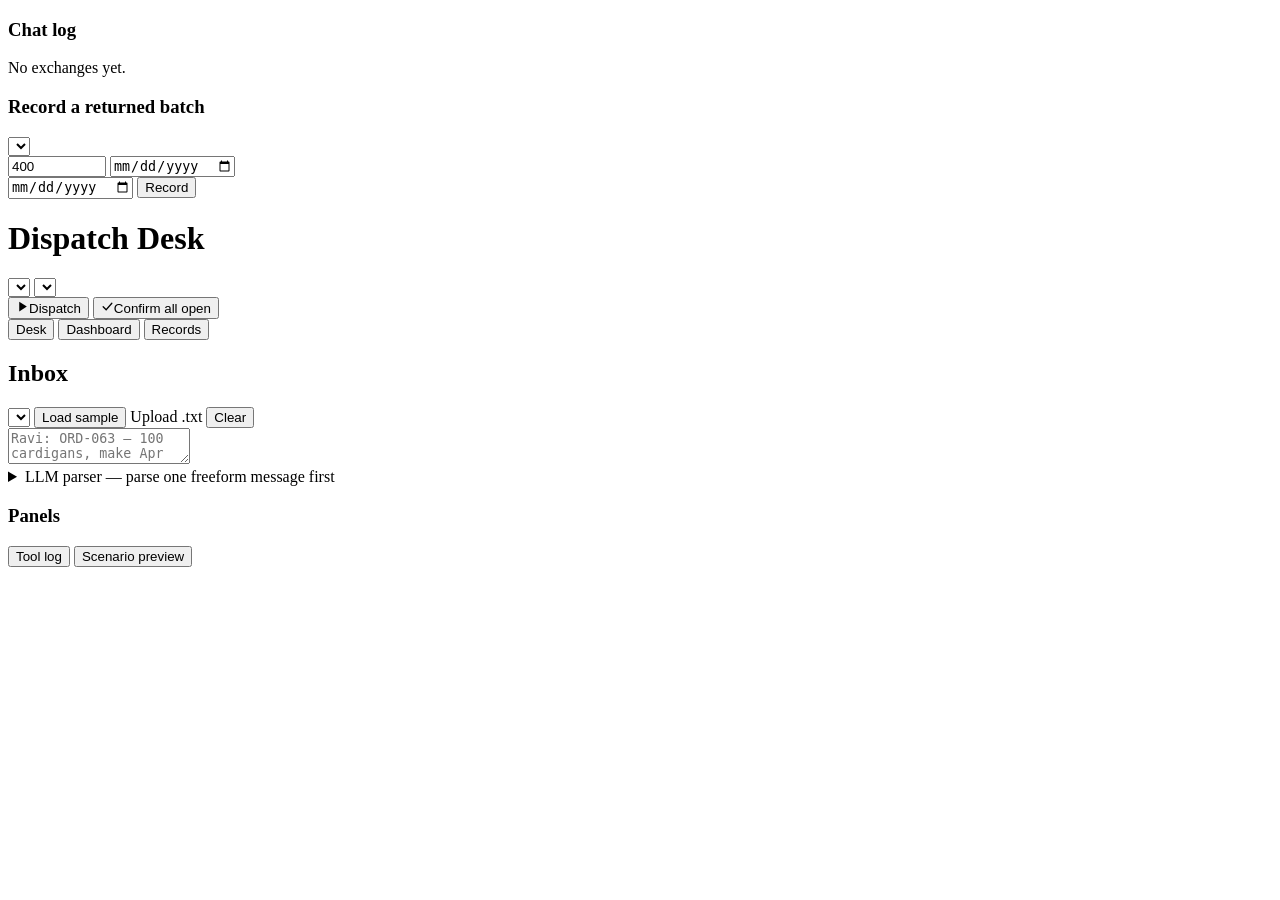
==== api/static/index.html @ df919213 "Static UI: icon system, dashboard grid + analytics, per-line dispatch, thread safety - configurable " ====
<!DOCTYPE html>
<html lang="en">
<head>
<meta charset="utf-8">
<meta name="viewport" content="width=device-width, initial-scale=1">
<title>Dispatch Desk</title>
<link rel="stylesheet" href="/static/app.css">
</head>
<body>

<div id="loginOverlay" style="display:none">
  <div class="card">
    <h3>Dispatch Desk</h3>
    <p class="muted">Enter the app password</p>
    <div class="row" style="justify-content:center">
      <input id="pw" type="password" placeholder="APP_PASSWORD">
      <button id="loginBtn" class="primary">Sign in</button>
    </div>
    <div id="pwErr" class="warn"></div>
  </div>
</div>

<!-- Tool log popover (non-modal, does not cover the window) -->
<div id="toollogOverlay" class="popover-panel" style="display:none">
  <div class="row" style="justify-content:space-between">
    <h3 style="margin:0">Tool log</h3>
    <button class="small" onclick="document.getElementById('toollogOverlay').style.display='none'">✕</button>
  </div>
  <div class="muted">Per order: behaviour chip + the tool calls the agent made</div>
  <div id="toollogBody"></div>
</div>

<!-- Scenario popover (non-modal) -->
<div id="scenarioOverlay" class="popover-panel wide" style="display:none">
  <div class="row" style="justify-content:space-between">
    <h3 style="margin:0">Scenario preview · production and transport</h3>
    <button class="small" onclick="document.getElementById('scenarioOverlay').style.display='none'">✕</button>
  </div>
  <div class="row">
    <input id="scOrder" value="ORD-063" style="width:105px" title="Order ID">
    <input id="scDate" type="date" title="preview start date">
    <label class="muted"><input id="scClosed" type="checkbox"> Sundays closed</label>
  </div>
  <div class="row">
    <label class="muted">transport <input id="scDelay" type="number" min="0" max="14" value="0" style="width:56px"></label>
    <label class="muted">noise % <input id="scNoise" type="number" min="0" max="50" step="5" value="0" style="width:56px"></label>
    <label class="muted">seed <input id="scSeed" type="number" value="5105" style="width:70px"></label>
    <button id="scRun" class="small primary">Run</button>
  </div>
  <div id="scResult"></div>
</div>

<div class="layout">
  <!-- ============ LEFT RAIL: chat log + returned batches ============ -->
  <aside class="leftrail">
    <div class="dock" id="chatDock">
      <h3>Chat log</h3>
      <div id="chatLog" class="chatlog muted">No exchanges yet.</div>
    </div>
    <div class="dock" id="batchDock">
      <h3>Record a returned batch</h3>
      <div class="row"><select id="rbWorkshop" style="flex:1"></select></div>
      <div class="row"><input id="rbPieces" type="number" value="400" step="50" style="width:90px" title="pieces">
        <input id="rbPromised" type="date" title="promised"></div>
      <div class="row"><input id="rbActual" type="date" title="actual return">
        <button id="rbBtn" class="small">Record</button></div>
      <div id="rbNote" class="muted"></div>
    </div>
  </aside>

  <main>
    <header class="topbar">
      <h1><span class="dot"></span> Dispatch Desk</h1>
      <div class="topbar-right">
        <select id="providerSel" title="Provider"></select>
        <select id="modelSel" title="Model"></select>
      </div>
    </header>

    <!-- primary action bar: only the main flow lives here -->
    <div class="actionbar">
      <button id="dispatchBtn" class="primary"><span class="icon"><svg width="13" height="13" viewBox="0 0 24 24" fill="currentColor"><polygon points="6 3 20 12 6 21"/></svg></span>Dispatch</button>
      <button id="confirmAllBtn"><span class="icon"><svg width="13" height="13" viewBox="0 0 24 24" fill="none" stroke="currentColor" stroke-width="2.4" stroke-linecap="round"><polyline points="4 12.5 9.5 18 20 6"/></svg></span>Confirm all open</button>
      <span id="status"></span>
    </div>

    <div class="tabs">
      <button id="tabbtn-desk" class="active">Desk</button>
      <button id="tabbtn-dashboard">Dashboard</button>
      <button id="tabbtn-records">Records</button>
    </div>

    <!-- ============ DESK TAB ============ -->
    <section id="tab-desk">
      <h2>Inbox</h2>
      <div class="row">
        <select id="sampleSel"></select>
        <button id="sampleBtn" class="small">Load sample</button>
        <label class="small filebtn">Upload .txt<input id="fileInput" type="file" accept=".txt" hidden></label>
        <button class="small" onclick="document.getElementById('inbox').value=''">Clear</button>
      </div>
      <textarea id="inbox" placeholder="Ravi: ORD-063 — 100 cardigans, make Apr 29."></textarea>

      <details class="parser-box">
        <summary>LLM parser — parse one freeform message first</summary>
        <textarea id="parserBox" placeholder="Boss: ORD-045 — 150 vests for Cotton Club, due Apr 09. It's urgent." style="min-height:70px;margin-top:8px"></textarea>
        <div class="row"><button id="parseBtn" class="small">Parse</button></div>
        <div id="parseResult"></div>
      </details>

      <div id="kpis" class="kpis"></div>
      <div id="caseFilter" class="row"></div>
      <div id="dispatchProgress" class="progress-wrap" style="display:none">
        <div class="progress-label" id="progressLabel"></div>
        <div class="progress-track"><div class="progress-fill" id="progressFill"></div></div>
      </div>
      <div id="worklist" class="worklist-scroll"></div>
    </section>

    <!-- ============ DASHBOARD TAB ============ -->
    <section id="tab-dashboard" style="display:none">
      <div id="statTiles" class="stat-tiles"></div>
      <div class="chart-grid">
        <div class="chart-card"><h3>Queue timeline</h3><img id="chartTimeline" class="chart" alt=""></div>
        <div class="chart-card"><h3>Behaviour distribution</h3><img id="chartDist" class="chart" alt=""></div>
        <div class="chart-card"><h3>Allocator lens</h3><img id="chartLens" class="chart" alt=""></div>
        <div class="chart-card"><h3>Error types</h3><img id="chartErrors" class="chart" alt=""></div>
        <div class="chart-card"><h3>Capacity: profile vs learned</h3><img id="chartCapacity" class="chart" alt=""></div>
        <div class="chart-card"><h3>LLM usage trend</h3><img id="chartUsage" class="chart" alt=""></div>
        <div class="chart-card"><h3>Objective map</h3><img id="chartMap" class="chart" alt=""></div>
      </div>
    </section>

    <!-- ============ RECORDS TAB ============ -->
    <section id="tab-records" style="display:none">
      <div class="row">
        <span class="muted">Storage: <b id="recordsShared"></b></span>
        <button id="shareBtn" class="small"></button>
        <button id="resetBtn" class="small">Reset demo</button>
      </div>
      <div id="recordsList"></div>
    </section>
  </main>

  <!-- ============ RIGHT RAIL ============ -->
  <aside>
    <div class="dock" id="queueDock"></div>
    <div class="dock" id="objDock"></div>
    <div class="dock" id="worldDock"></div>
    <div class="dock" id="panelDock">
      <h3>Panels</h3>
      <div class="row">
        <button id="toollogBtn" class="small">Tool log</button>
        <button id="scenarioBtn" class="small">Scenario preview</button>
      </div>
    </div>
  </aside>
</div>

<script src="/static/app.js"></script>
</body>
</html>
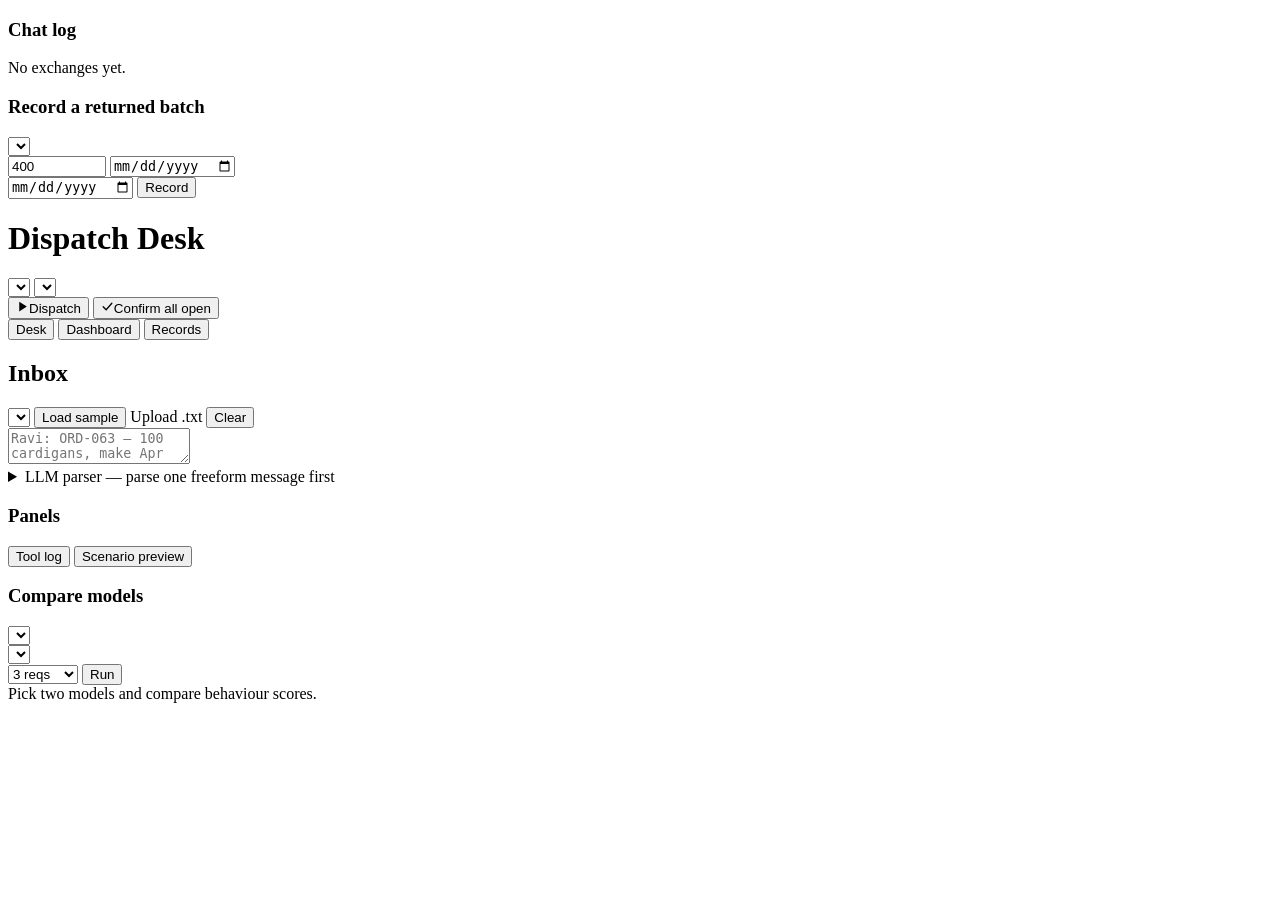
==== commit 502efcd1: "One-click stale confirm, behavior filter sync, ask locate, full lens list, compare-models dock, JS m" ====
--- a/api/static/index.html
+++ b/api/static/index.html
@@ -121,13 +121,13 @@
     <section id="tab-dashboard" style="display:none">
       <div id="statTiles" class="stat-tiles"></div>
       <div class="chart-grid">
-        <div class="chart-card"><h3>Queue timeline</h3><img id="chartTimeline" class="chart" alt=""></div>
-        <div class="chart-card"><h3>Behaviour distribution</h3><img id="chartDist" class="chart" alt=""></div>
-        <div class="chart-card"><h3>Allocator lens</h3><img id="chartLens" class="chart" alt=""></div>
-        <div class="chart-card"><h3>Error types</h3><img id="chartErrors" class="chart" alt=""></div>
-        <div class="chart-card"><h3>Capacity: profile vs learned</h3><img id="chartCapacity" class="chart" alt=""></div>
-        <div class="chart-card"><h3>LLM usage trend</h3><img id="chartUsage" class="chart" alt=""></div>
-        <div class="chart-card"><h3>Objective map</h3><img id="chartMap" class="chart" alt=""></div>
+        <div class="chart-card"><h3>Queue timeline</h3><div class="chart-viewport"><img id="chartTimeline" class="chart" alt=""></div><span class="zoom-hint">scroll to zoom · drag to pan · double-click to reset</span></div>
+        <div class="chart-card"><h3>Behaviour distribution</h3><div class="chart-viewport"><img id="chartDist" class="chart" alt=""></div></div>
+        <div class="chart-card"><h3>Allocator lens <select id="lensOrder" class="small" style="float:right" onchange="renderDashboard()"></select></h3><div class="chart-viewport"><img id="chartLens" class="chart" alt=""></div></div>
+        <div class="chart-card"><h3>Error types</h3><div class="chart-viewport"><img id="chartErrors" class="chart" alt=""></div></div>
+        <div class="chart-card"><h3>Capacity: profile vs learned</h3><div class="chart-viewport"><img id="chartCapacity" class="chart" alt=""></div></div>
+        <div class="chart-card"><h3>LLM usage trend</h3><div class="chart-viewport"><img id="chartUsage" class="chart" alt=""></div></div>
+        <div class="chart-card"><h3>Objective map</h3><div class="chart-viewport"><img id="chartMap" class="chart" alt=""></div></div>
       </div>
     </section>
 
@@ -154,9 +154,32 @@
         <button id="scenarioBtn" class="small">Scenario preview</button>
       </div>
     </div>
+    <div class="dock" id="compareDock">
+      <h3>Compare models</h3>
+      <div class="row"><select id="cmpA" style="flex:1"></select></div>
+      <div class="row"><select id="cmpB" style="flex:1"></select></div>
+      <div class="row"><select id="cmpN" style="width:70px">
+        <option value="3">3 reqs</option><option value="5">5 reqs</option></select>
+        <button id="cmpBtn" class="small">Run</button></div>
+      <div id="cmpResult" class="muted">Pick two models and compare behaviour scores.</div>
+    </div>
   </aside>
 </div>
 
-<script src="/static/app.js"></script>
+<script src="/static/js/util.js"></script>
+<script src="/static/js/render.js"></script>
+<script src="/static/js/rail.js"></script>
+<script src="/static/js/worklist.js"></script>
+<script src="/static/js/icons.js"></script>
+<script src="/static/js/intake.js"></script>
+<script src="/static/js/confirm.js"></script>
+<script src="/static/js/scenario.js"></script>
+<script src="/static/js/records.js"></script>
+<script src="/static/js/chatlog.js"></script>
+<script src="/static/js/dashboard.js"></script>
+<script src="/static/js/provider.js"></script>
+<script src="/static/js/toollog.js"></script>
+<script src="/static/js/compare.js"></script>
+<script src="/static/js/main.js"></script>
 </body>
 </html>
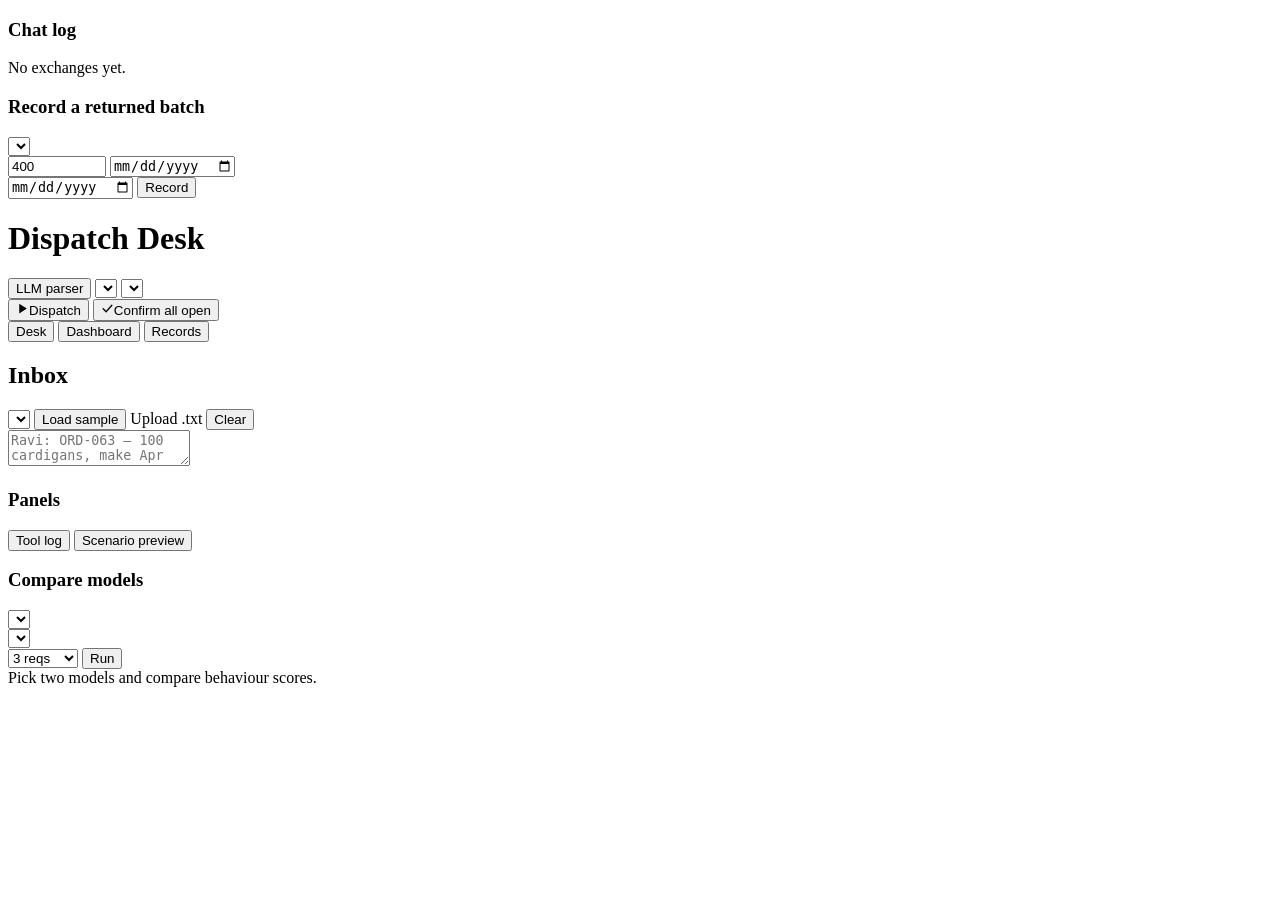
==== commit 419d6e3c: "Tool-log history, honest success rate, parser popover with register cards Tool log: committed/dismis" ====
--- a/api/static/index.html
+++ b/api/static/index.html
@@ -27,7 +27,19 @@
     <button class="small" onclick="document.getElementById('toollogOverlay').style.display='none'">✕</button>
   </div>
   <div class="muted">Per order: behaviour chip + the tool calls the agent made</div>
-  <div id="toollogBody"></div>
+  <div id="toollogBody" class="popover-scroll"></div>
+</div>
+
+<!-- LLM parser popover (non-modal: runs alongside dispatch) -->
+<div id="parserOverlay" class="popover-panel wide" style="display:none">
+  <div class="row" style="justify-content:space-between">
+    <h3 style="margin:0">LLM parser</h3>
+    <button class="small" onclick="document.getElementById('parserOverlay').style.display='none'">✕</button>
+  </div>
+  <div class="muted">Parse one freeform message into structured orders &amp; constraints, checked against the register</div>
+  <textarea id="parserBox" placeholder="Boss: ORD-045 — 150 vests for Cotton Club, due Apr 09. It's urgent." style="min-height:70px;margin-top:8px"></textarea>
+  <div class="row"><button id="parseBtn" class="small primary">Parse</button></div>
+  <div id="parseResult" class="popover-scroll"></div>
 </div>
 
 <!-- Scenario popover (non-modal) -->
@@ -72,6 +84,7 @@
     <header class="topbar">
       <h1><span class="dot"></span> Dispatch Desk</h1>
       <div class="topbar-right">
+        <button id="parserBtn" class="small" title="Parse one freeform message first">LLM parser</button>
         <select id="providerSel" title="Provider"></select>
         <select id="modelSel" title="Model"></select>
       </div>
@@ -100,13 +113,6 @@
         <button class="small" onclick="document.getElementById('inbox').value=''">Clear</button>
       </div>
       <textarea id="inbox" placeholder="Ravi: ORD-063 — 100 cardigans, make Apr 29."></textarea>
-
-      <details class="parser-box">
-        <summary>LLM parser — parse one freeform message first</summary>
-        <textarea id="parserBox" placeholder="Boss: ORD-045 — 150 vests for Cotton Club, due Apr 09. It's urgent." style="min-height:70px;margin-top:8px"></textarea>
-        <div class="row"><button id="parseBtn" class="small">Parse</button></div>
-        <div id="parseResult"></div>
-      </details>
 
       <div id="kpis" class="kpis"></div>
       <div id="caseFilter" class="row"></div>
@@ -179,6 +185,7 @@
 <script src="/static/js/dashboard.js"></script>
 <script src="/static/js/provider.js"></script>
 <script src="/static/js/toollog.js"></script>
+<script src="/static/js/parser.js"></script>
 <script src="/static/js/compare.js"></script>
 <script src="/static/js/main.js"></script>
 </body>
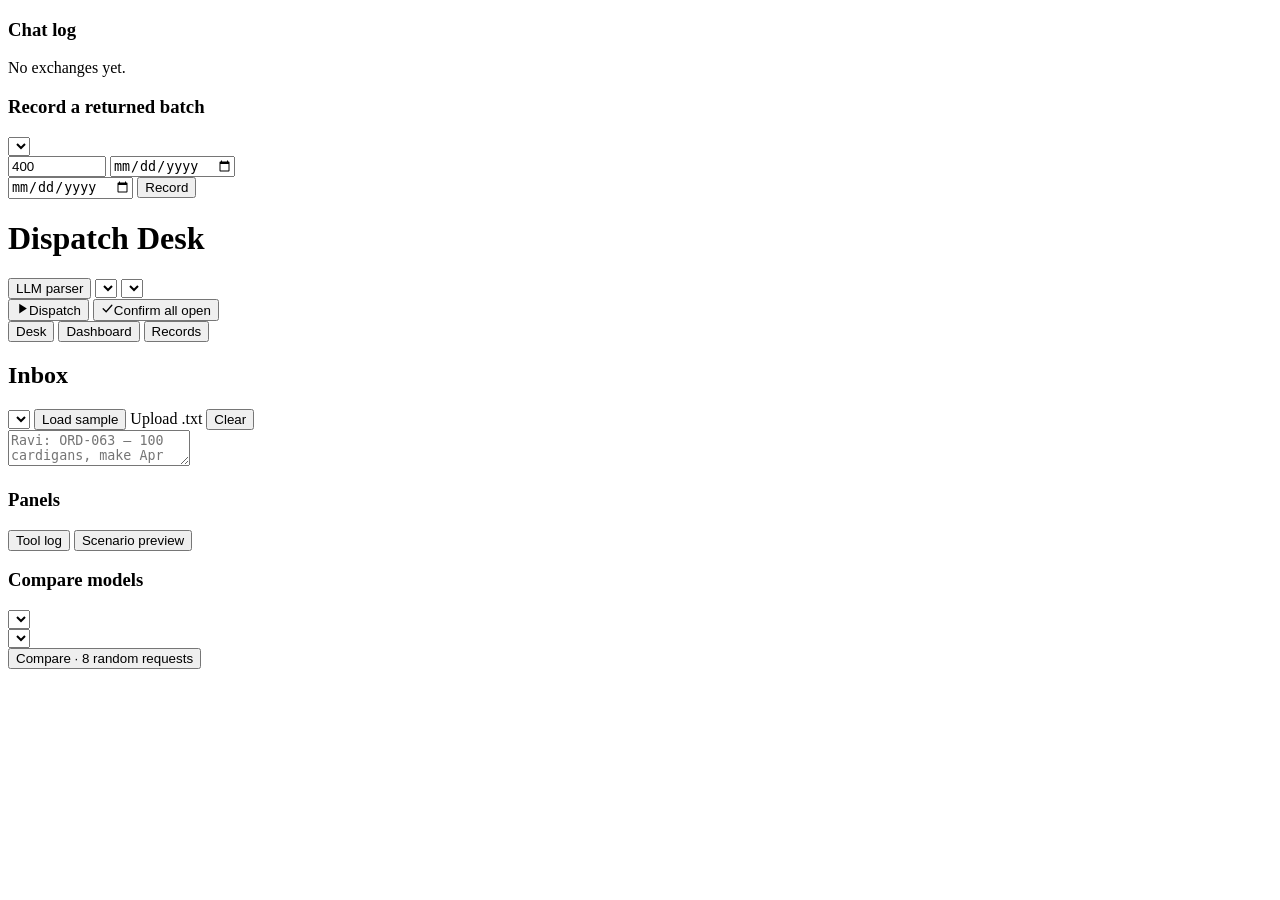
==== commit f7cd3de0: "Parser dispatches the structured request; animated model comparison Parse: /api/parse now rebuilds a" ====
--- a/api/static/index.html
+++ b/api/static/index.html
@@ -5,6 +5,7 @@
 <meta name="viewport" content="width=device-width, initial-scale=1">
 <title>Dispatch Desk</title>
 <link rel="stylesheet" href="/static/app.css">
+<script src="https://cdn.plot.ly/plotly-2.35.2.min.js" charset="utf-8"></script>
 </head>
 <body>
 
@@ -60,6 +61,15 @@
     <button id="scRun" class="small primary">Run</button>
   </div>
   <div id="scResult"></div>
+</div>
+
+<!-- Compare-models popover (non-modal: runs alongside dispatch) -->
+<div id="compareOverlay" class="popover-panel wide" style="display:none">
+  <div class="row" style="justify-content:space-between">
+    <h3 style="margin:0">Compare models</h3>
+    <button class="small" onclick="document.getElementById('compareOverlay').style.display='none'">✕</button>
+  </div>
+  <div id="cmpStage" class="popover-scroll"></div>
 </div>
 
 <div class="layout">
@@ -127,13 +137,13 @@
     <section id="tab-dashboard" style="display:none">
       <div id="statTiles" class="stat-tiles"></div>
       <div class="chart-grid">
-        <div class="chart-card"><h3>Queue timeline</h3><div class="chart-viewport"><img id="chartTimeline" class="chart" alt=""></div><span class="zoom-hint">scroll to zoom · drag to pan · double-click to reset</span></div>
-        <div class="chart-card"><h3>Behaviour distribution</h3><div class="chart-viewport"><img id="chartDist" class="chart" alt=""></div></div>
-        <div class="chart-card"><h3>Allocator lens <select id="lensOrder" class="small" style="float:right" onchange="renderDashboard()"></select></h3><div class="chart-viewport"><img id="chartLens" class="chart" alt=""></div></div>
-        <div class="chart-card"><h3>Error types</h3><div class="chart-viewport"><img id="chartErrors" class="chart" alt=""></div></div>
-        <div class="chart-card"><h3>Capacity: profile vs learned</h3><div class="chart-viewport"><img id="chartCapacity" class="chart" alt=""></div></div>
-        <div class="chart-card"><h3>LLM usage trend</h3><div class="chart-viewport"><img id="chartUsage" class="chart" alt=""></div></div>
-        <div class="chart-card"><h3>Objective map</h3><div class="chart-viewport"><img id="chartMap" class="chart" alt=""></div></div>
+        <div class="chart-card"><h3>Queue timeline</h3><div id="chartTimeline" class="chart-plot"></div></div>
+        <div class="chart-card"><h3>Behaviour distribution</h3><div id="chartDist" class="chart-plot"></div></div>
+        <div class="chart-card"><h3>Allocator lens <select id="lensOrder" class="small" style="float:right" onchange="renderLens()"></select></h3><div id="chartLens" class="chart-plot"></div></div>
+        <div class="chart-card"><h3>Error types</h3><div id="chartErrors" class="chart-plot"></div></div>
+        <div class="chart-card"><h3>Capacity: profile vs learned</h3><div id="chartCapacity" class="chart-plot"></div></div>
+        <div class="chart-card"><h3>LLM usage trend</h3><div id="chartUsage" class="chart-plot"></div></div>
+        <div class="chart-card"><h3>Objective map</h3><div id="chartMap" class="chart-plot"></div></div>
       </div>
     </section>
 
@@ -164,10 +174,7 @@
       <h3>Compare models</h3>
       <div class="row"><select id="cmpA" style="flex:1"></select></div>
       <div class="row"><select id="cmpB" style="flex:1"></select></div>
-      <div class="row"><select id="cmpN" style="width:70px">
-        <option value="3">3 reqs</option><option value="5">5 reqs</option></select>
-        <button id="cmpBtn" class="small">Run</button></div>
-      <div id="cmpResult" class="muted">Pick two models and compare behaviour scores.</div>
+      <div class="row"><button id="cmpBtn" class="small primary">Compare · 8 random requests</button></div>
     </div>
   </aside>
 </div>
